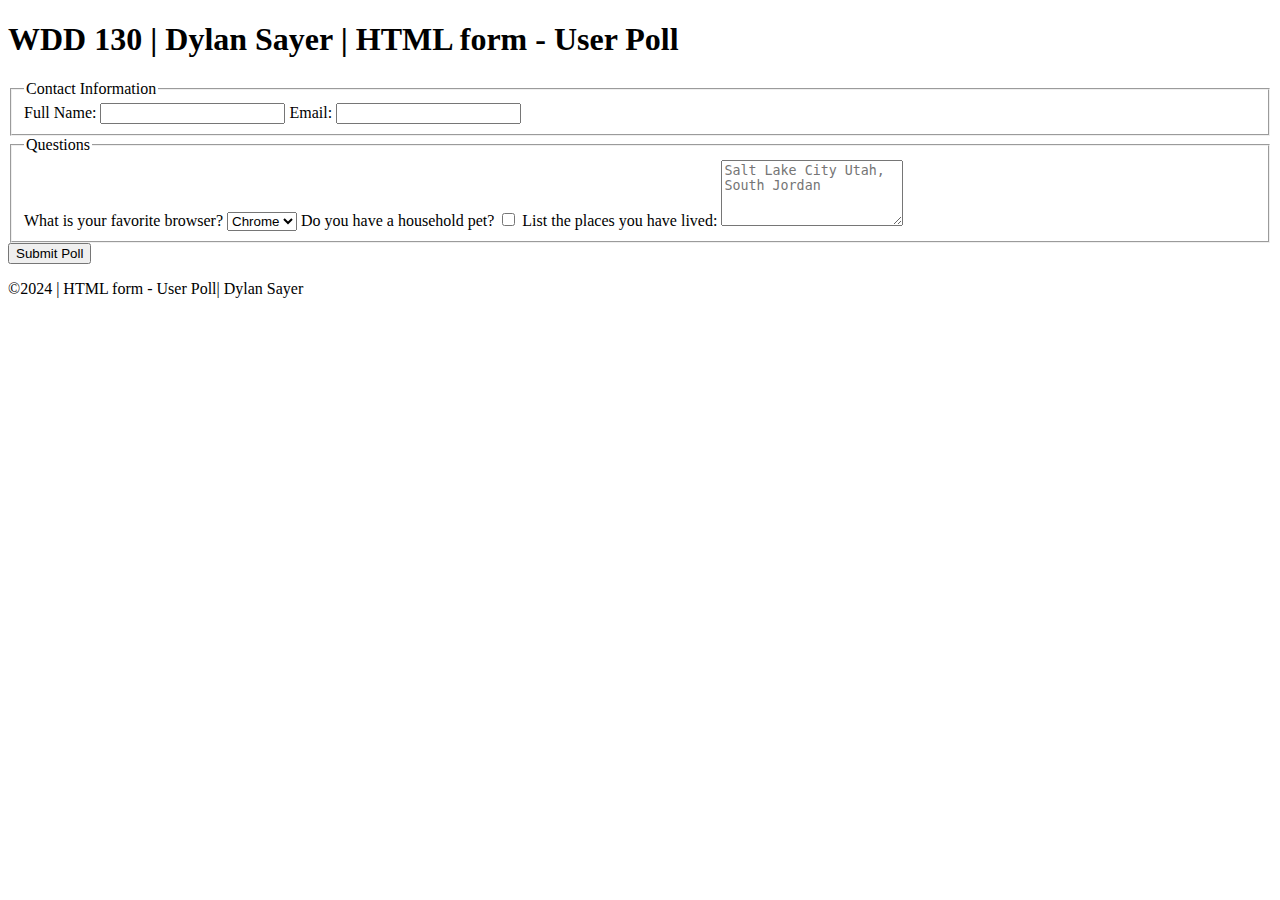
==== week5/poll-form.html @ b54221f3 "week 5 additions" ====
<!DOCTYPE html>
<html lang="en">
<head>
    <meta charset="UTF-8">
    <meta name="viewport" content="width=device-width, initial-scale=1.0">
    <title>WDD 130 | HTML form - User Poll</title>
</head>
<body>
    <header>
        <h1>WDD 130 | Dylan Sayer | HTML form - User Poll</h1>
    </header>
    <main>
        <form>
            <fieldset>
                <legend>Contact Information</legend>
                <label for="fullname">Full Name:</label>
                <input type="text" id="fullname" name="fullname">
                <label for="useremail">Email:</label>
                <input type="email" id="useremail" name="useremail">
            </fieldset>
            <fieldset>
                <legend>Questions</legend>               
                <label for="browser">What is your favorite browser?</label>
                <select name="browser" id="browser">
                    <option value="chrome">Chrome</option>
                    <option value="fierfox">Fierfox</option>
                    <option value="safari">Safari</option>
                    <option value="edge">Edge</option>
                    <option value="brave">Brave</option>
                    <option value="other">Other</option>
                </select>
                <label for="pet">Do you have a household pet?</label>
                <input type="checkbox" id="pet" name="pet">
                <label for="feedback">List the places you have lived:</label>
                <textarea name="feedback" id="feedback" rows="4" placeholder="Salt Lake City Utah, South Jordan"></textarea>
            </fieldset>
            <button type="submit">Submit Poll</button>
        </form>
    </main>
    <footer>
        <p>&copy;2024 | HTML form - User Poll| Dylan Sayer</p>
    </footer>  
</body>
</html>
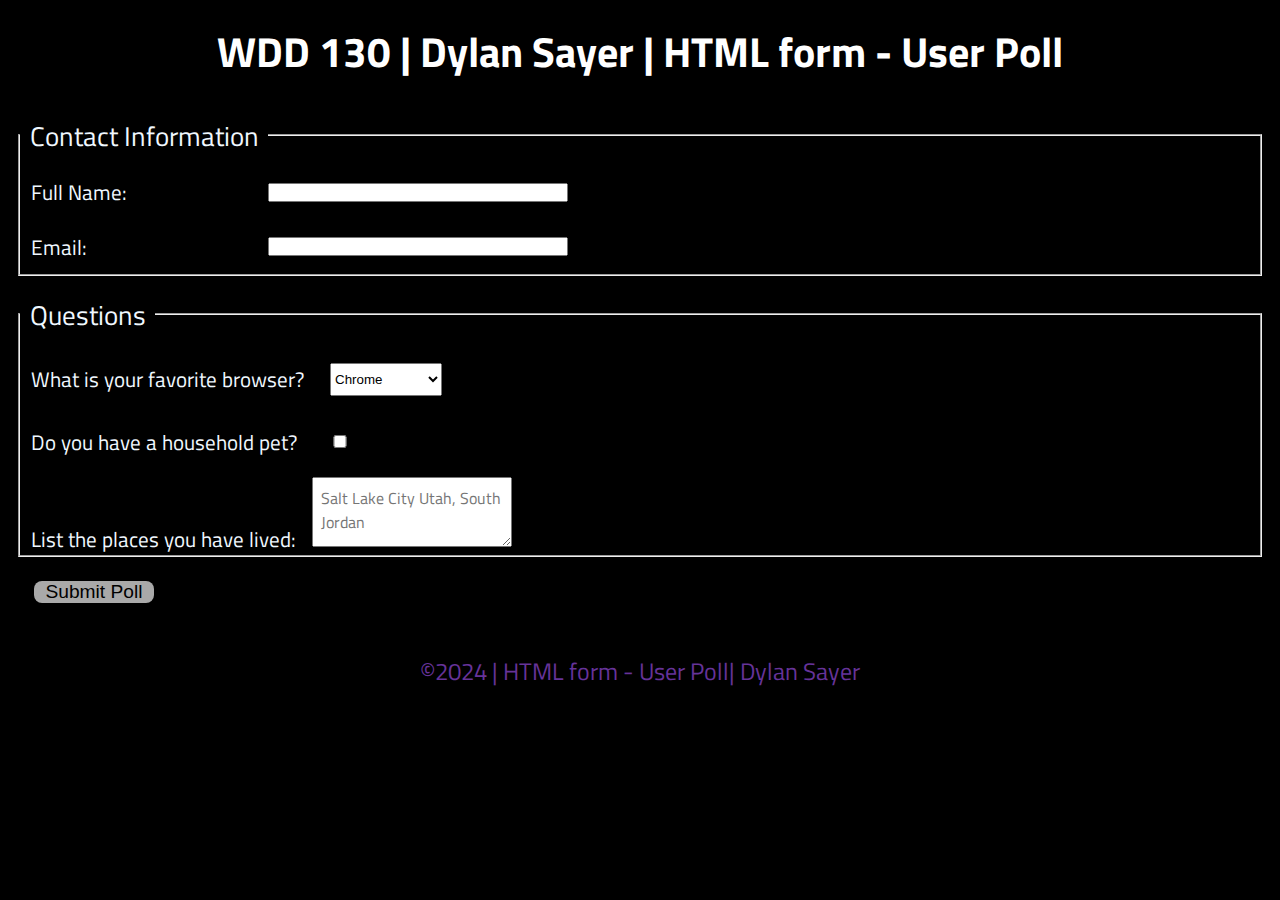
==== commit ac2b1d5a: "added css to week 5 and added a few things to html" ====
--- a/week5/poll-form.html
+++ b/week5/poll-form.html
@@ -3,6 +3,11 @@
 <head>
     <meta charset="UTF-8">
     <meta name="viewport" content="width=device-width, initial-scale=1.0">
+    <link rel="stylesheet" href="poll-form.css">
+    <link rel="stylesheet" href="styles/rafting.css">
+    <link rel="preconnect" href="https://fonts.googleapis.com">
+    <link rel="preconnect" href="https://fonts.gstatic.com" crossorigin>
+    <link href="https://fonts.googleapis.com/css2?family=Titillium+Web:ital,wght@0,200;0,300;0,400;0,600;0,700;0,900;1,200;1,300;1,400;1,600;1,700&family=Work+Sans:ital,wght@0,100..900;1,100..900&display=swap" rel="stylesheet">
     <title>WDD 130 | HTML form - User Poll</title>
 </head>
 <body>
@@ -13,26 +18,36 @@
         <form>
             <fieldset>
                 <legend>Contact Information</legend>
-                <label for="fullname">Full Name:</label>
-                <input type="text" id="fullname" name="fullname">
-                <label for="useremail">Email:</label>
-                <input type="email" id="useremail" name="useremail">
+                <div class="form-item column2">
+                    <label for="fullname">Full Name:</label>
+                    <input type="text" id="fullname" name="fullname">
+                </div>
+                <div class="form-item column2">
+                    <label for="useremail">Email:</label>
+                    <input type="email" id="useremail" name="useremail">
+                </div>
             </fieldset>
             <fieldset>
-                <legend>Questions</legend>               
-                <label for="browser">What is your favorite browser?</label>
-                <select name="browser" id="browser">
-                    <option value="chrome">Chrome</option>
-                    <option value="fierfox">Fierfox</option>
-                    <option value="safari">Safari</option>
-                    <option value="edge">Edge</option>
-                    <option value="brave">Brave</option>
-                    <option value="other">Other</option>
-                </select>
-                <label for="pet">Do you have a household pet?</label>
-                <input type="checkbox" id="pet" name="pet">
+                <legend>Questions</legend> 
+                <div class="form-item column1">
+                    <label for="browser">What is your favorite browser?</label>
+                    <select name="browser" id="browser">
+                        <option value="chrome">Chrome</option>
+                        <option value="fierfox">Fierfox</option>
+                        <option value="safari">Safari</option>
+                        <option value="edge">Edge</option>
+                        <option value="brave">Brave</option>
+                        <option value="other">Other</option>
+                    </select>
+                </div>    
+                <div class="form-item column1">
+                    <label for="pet">Do you have a household pet? </label>
+                    <input type="checkbox" id="pet" name="pet">
+                </div>
+
                 <label for="feedback">List the places you have lived:</label>
                 <textarea name="feedback" id="feedback" rows="4" placeholder="Salt Lake City Utah, South Jordan"></textarea>
+
             </fieldset>
             <button type="submit">Submit Poll</button>
         </form>
--- a/week5/poll-form.css
+++ b/week5/poll-form.css
@@ -0,0 +1,99 @@
+
+
+* {
+    margin: 0;
+    padding: 0;
+    box-sizing: border-box;
+}
+
+body {
+    font-family: 'Titillium Web', sans-serif;
+    font-size: 1.3em;
+    color: aliceblue;
+    background: #000;
+}
+header {
+    margin: 20px;
+    width: auto;
+}
+
+h1 {
+    margin: 1rem;
+    font-size: 2em;
+    color: white;
+    text-align: center;
+}
+
+form {
+    display: grid;
+    grid-gap: .5rem;
+    margin: 1rem;
+    border: 2px solid rgba(0, 0, 0, .5);
+}
+
+legend {
+    padding: .6rem;
+    color: aliceblue;
+    font-size: 1.3em;
+
+}
+.form-item {
+    display: grid;
+    align-items: center;
+}
+.column1 {
+    grid-template-columns: 1fr 3fr;
+    margin: 0.5rem 0;
+    
+}
+.column2 {
+    grid-template-columns: .5fr 2fr;
+
+}
+.column2 input {
+    width: 300px;
+}
+label {
+    
+    place-items:center;
+    padding: .7rem;
+}
+input[type="checkbox"] {
+    width: 20px;
+    padding: 1rem;
+    vertical-align: bottom;
+}
+button:hover {
+    font-weight: 600;
+    color: green;
+     
+}
+button {
+    width: 120px;
+    margin: 1rem;
+    border-radius: .5rem;
+    text-align: center;
+    font-size: 1.2rem;
+    background-color: darkgray;
+    border: none;
+    
+}
+select {
+    width: 7rem;
+    height: 2.5em;
+    
+}
+textarea {
+    width: 200px;
+    height: 70px;
+    padding: .5rem;
+    font-size: 1rem;
+    font-family: 'Titillium Web', sans-serif;
+}
+footer {
+    margin: 2rem auto 0;
+    width: 800px;
+    text-align: center;
+    font-size: 1.5rem;
+    color: rebeccapurple;
+}